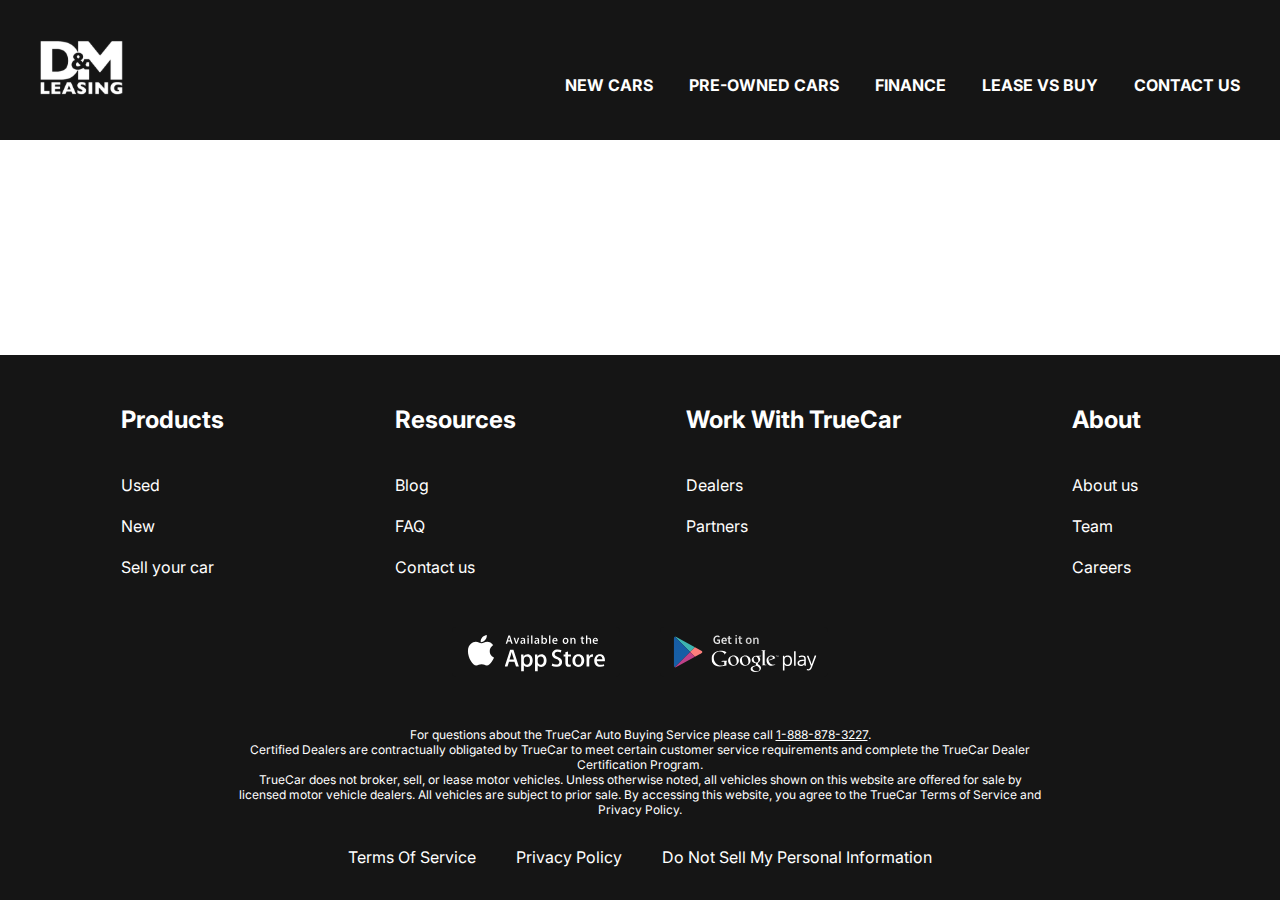
==== contact.html @ 2ee763da "add slider" ====
<!DOCTYPE html>
<html lang="ru">

<head>
  <meta charset="UTF-8">
  <meta http-equiv="X-UA-Compatible" content="IE=edge">
  <meta name="viewport" content="width=device-width, initial-scale=1.0">
  <title>D&M Leasing</title>
  <link rel="preconnect" href="https://fonts.googleapis.com">
  <link rel="preconnect" href="https://fonts.gstatic.com" crossorigin>
  <link href="https://fonts.googleapis.com/css2?family=Inter:wght@400;700&display=swap" rel="stylesheet">
  <link href="styles/reset.css" rel="stylesheet">
  <link href="styles/global.css" rel="stylesheet">
  <link href="styles/style.css" rel="stylesheet">
</head>

<body>

  <header class="header">
    <div class="container">
      <div class="header__inner">
        <a class="logo" href="#">
          <img class="logo__img" src="images/logo.svg" alt="Логотип сайта">
        </a>
        <nav class="menu">
          <ul class="menu__list">
            <li class="menu__item">
              <a class="menu__link" href="#">New cars</a>
            </li>
            <li class="menu__item">
              <a class="menu__link" href="#">Pre-owned cars</a>
            </li>
            <li class="menu__item">
              <a class="menu__link" href="#">Finance</a>
            </li>
            <li class="menu__item">
              <a class="menu__link" href="#">Lease vs buy</a>
            </li>
            <li class="menu__item">
              <a class="menu__link" href="#">Contact us</a>
            </li>
          </ul>
        </nav>
      </div>
    </div>
  </header>

  <main class="main">

  </main>

  <footer class="footer">
    <div class="container">
      <nav class="footer__menu">
        <ul class="footer__menu-list">
          <li class="footer__menu-item">
            <h5 class="footer__menu-title">Products</h5>
          </li>
          <li class="footer__menu-item">
            <a class="footer__menu-link" href="#">Used</a>
          </li>
          <li class="footer__menu-item">
            <a class="footer__menu-link" href="#">New</a>
          </li>
          <li class="footer__menu-item">
            <a class="footer__menu-link" href="#">Sell your car</a>
          </li>
        </ul>
        <ul class="footer__menu-list">
          <li class="footer__menu-item">
            <h5 class="footer__menu-title">Resources</h5>
          </li>
          <li class="footer__menu-item">
            <a class="footer__menu-link" href="#">Blog</a>
          </li>
          <li class="footer__menu-item">
            <a class="footer__menu-link" href="#">FAQ</a>
          </li>
          <li class="footer__menu-item">
            <a class="footer__menu-link" href="#">Contact us</a>
          </li>
        </ul>
        <ul class="footer__menu-list">
          <li class="footer__menu-item">
            <h5 class="footer__menu-title">Work With TrueCar</h5>
          </li>
          <li class="footer__menu-item">
            <a class="footer__menu-link" href="#">Dealers</a>
          </li>
          <li class="footer__menu-item">
            <a class="footer__menu-link" href="#">Partners</a>
          </li>
        </ul>
        <ul class="footer__menu-list">
          <li class="footer__menu-item">
            <h5 class="footer__menu-title">About</h5>
          </li>
          <li class="footer__menu-item">
            <a class="footer__menu-link" href="#">About us</a>
          </li>
          <li class="footer__menu-item">
            <a class="footer__menu-link" href="#">Team</a>
          </li>
          <li class="footer__menu-item">
            <a class="footer__menu-link" href="#">Careers</a>
          </li>
        </ul>
      </nav>
      <ul class="apps">
        <li class="apps__item">
          <a class="apps__link" href="#">
            <img class="apps__img" src="images/appstore.svg" alt="">
          </a>
        </li>
        <li class="apps__item">
          <a class="apps__link" href="#">
            <img class="apps__img" src="images/googleplay.svg" alt="">
          </a>
        </li>
      </ul>
      <div class="footer__info">
        <p class="footer__info-text">
          For questions about the TrueCar Auto Buying Service please call <a class="footer__info-link"
            href="tel:+18888783227"> 1-888-878-3227</a>.
        </p>
        <p class="footer__info-text">
          Certified Dealers are contractually obligated by TrueCar to meet certain customer service requirements and
          complete the TrueCar Dealer Certification Program.
        </p>
        <p class="footer__info-text">
          TrueCar does not broker, sell, or lease motor vehicles. Unless otherwise noted, all vehicles shown on this
          website are offered for sale by licensed motor vehicle dealers. All vehicles are subject to prior sale. By
          accessing this website, you agree to the TrueCar Terms of Service and Privacy Policy.
        </p>
      </div>
      <ul class="footer__bottom">
        <li class="footer__bottom-item">
          <a class="footer__bottom-lik" href="#">Terms of service</a>
        </li>
        <li class="footer__bottom-item">
          <a class="footer__bottom-lik" href="#">Privacy Policy</a>
        </li>
        <li class="footer__bottom-item">
          <a class="footer__bottom-lik" href="#">Do Not Sell My Personal Information</a>
        </li>
      </ul>
    </div>
  </footer>

</body>

</html>
---- styles/global.css ----
body {
  height: 100vh;
  font-family: 'Inter', sans-serif;
  font-size: 16px;
  font-weight: 400;
  color: #151515;
  display: flex;
  flex-direction: column;
}

.container {
  max-width: 1220px;
  padding: 0 10px;
  margin: 0 auto;
}

.main {
  flex-grow: 1;
}

.btn {
  display: inline-block;
  text-transform: uppercase;
  padding: 13px 67px;
  background-color: #151515;
  transition: background-color 0.5s;
}

.btn-big {
  padding: 23px 113px;
  font-size: 36px;
  font-weight: 700;
}

.btn:hover {
  background-color: #0066ff;
}
---- styles/style.css ----
:root {
  --white: #fff;
  --gray: #e8e8e8;
  --blue: #0066ff;
  --black: #151515;
}

/* Header */

.header {
  /* position: relative; */
  background-color: var(--black);
  z-index: 3;
}

.header-main {
  position: absolute;
  left: 0;
  right: 0;
  background-color: transparent;
}

.header__inner {
  display: flex;
  justify-content: space-between;
  align-items: flex-end;
  padding: 40px 0 45px;
}

.menu__list {
  display: flex;
  gap: 36px;
}

.menu__link {
  color: var(--white);
  text-transform: uppercase;
  font-weight: 700;
}

/* Top */

.top {
  position: absolute;
  left: 0;
  right: 0;
  padding-top: 247px;
  text-align: center;
  color: var(--white);
  z-index: 2;
}

.top__title {
  font-size: 96px;
  font-weight: 700;
  margin-bottom: 38px;
}

/* Slider */

.swiper-wrapper::after {
  position: absolute;
  content: '';
  width: 100%;
  height: 100%;
  background-color: rgba(21,21,21,.3);
}

.swiper-slide {
  position: relative;
  height: 100vh;
  background-repeat: no-repeat;
  background-size: cover;
  background-position: center;
}

.swiper-pagination {
  bottom: 88px !important;
}

.swiper-pagination-bullet {
  width: 120px;
  height: 3px;
  border-radius: 0;
  background: var(--black);
  opacity: 1;
  margin: 0 15px !important;
}

.swiper-pagination-bullet-active {
  height: 6px;
  background: var(--white);
}

/* Footer */

.footer {
  background-color: var(--black);
  color: var(--white);
  text-align: center;
  padding: 50px 0 33px;
}

.footer__menu {
  text-align: left;
  display: flex;
  justify-content: space-between;
  padding: 0 99px 0 81px;
  margin: 0 auto 50px;
}

.footer__menu-list {
  max-width: 250px;
}

.footer__menu-title {
  font-size: 24px;
  font-weight: 700;
}

.footer__menu-item:not(:last-child) {
  margin-bottom: 21px;
}

.footer__menu-item:nth-child(1) {
  margin-bottom: 41px;
}

.apps {
  display: flex;
  justify-content: center;
  gap: 40px;
  margin-bottom: 50px;
}

.footer__info {
  max-width: 806px;
  font-size: 12px;
  margin: 0 auto 30px;
}

.footer__info-link {
  text-decoration: underline;
}

.footer__bottom {
  text-transform: capitalize;
  display: flex;
  justify-content: center;
  gap: 40px;
}
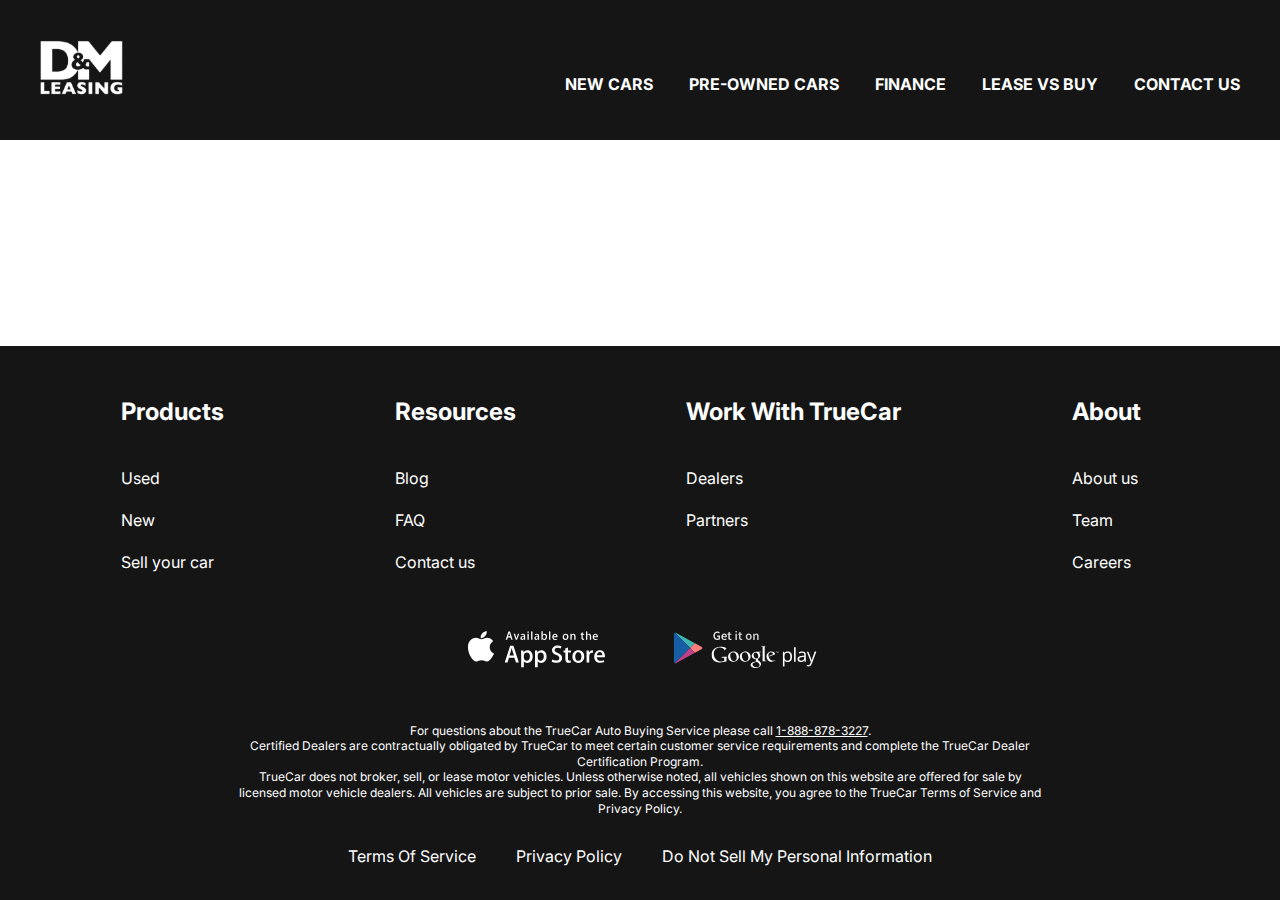
==== commit 3a3769c3: "add promo" ====
--- a/contact.html
+++ b/contact.html
@@ -19,7 +19,7 @@
   <header class="header">
     <div class="container">
       <div class="header__inner">
-        <a class="logo" href="#">
+        <a class="logo" href="index.html">
           <img class="logo__img" src="images/logo.svg" alt="Логотип сайта">
         </a>
         <nav class="menu">
--- a/styles/global.css
+++ b/styles/global.css
@@ -1,7 +1,9 @@
 body {
   height: 100vh;
+  text-align: center;
   font-family: 'Inter', sans-serif;
   font-size: 16px;
+  line-height: 1.3;
   font-weight: 400;
   color: #151515;
   display: flex;
@@ -16,6 +18,25 @@
 
 .main {
   flex-grow: 1;
+}
+
+.section {
+  margin-bottom: 150px;
+}
+
+.title {
+  text-transform: capitalize;
+  font-size: 48px;
+  line-height: 58px;
+  font-weight: 700;
+  margin-bottom: 50px;
+}
+
+.slogan {
+  font-size: 24px;
+  line-height: 29px;
+  font-weight: 700;
+  margin-bottom: 50px;
 }
 
 .btn {
--- a/styles/style.css
+++ b/styles/style.css
@@ -8,7 +8,6 @@
 /* Header */
 
 .header {
-  /* position: relative; */
   background-color: var(--black);
   z-index: 3;
 }
@@ -45,13 +44,13 @@
   left: 0;
   right: 0;
   padding-top: 247px;
-  text-align: center;
   color: var(--white);
   z-index: 2;
 }
 
 .top__title {
   font-size: 96px;
+  line-height: 116px;
   font-weight: 700;
   margin-bottom: 38px;
 }
@@ -75,7 +74,7 @@
 }
 
 .swiper-pagination {
-  bottom: 88px !important;
+  bottom: 87px !important;
 }
 
 .swiper-pagination-bullet {
@@ -92,12 +91,90 @@
   background: var(--white);
 }
 
+/* Advantages */
+
+.advantages__list {
+  display: grid;
+  grid-template-columns: repeat(4, 1fr);
+  gap: 40px;
+}
+
+.advantages__item {
+  text-align: left;
+  background-repeat: no-repeat;
+  background-position: top center;
+  background-size: 150px 150px;
+  padding-top: 180px;
+}
+
+.advantages__title {
+  text-align: center;
+  text-transform: capitalize;
+  margin-bottom: 30px;
+}
+
+/* About */
+
+.about__container {
+  max-width: 594px;
+  margin: 0 auto;
+  text-align: left;
+}
+
+.about__inner {
+  padding: 0 7px;
+}
+
+.about__text {
+  margin-bottom: 50px;
+}
+
+.about__list {
+  width: 270px;
+  margin: 0 0 72px auto;
+  counter-reset: num;
+}
+
+.about__item {
+  position: relative;
+  display: flex;
+  min-height: 100px;
+  align-items: center;
+}
+
+.about__item::before {
+  position: absolute;
+  content: counter(num);
+  counter-increment: num;
+  display: inline-block;
+  left: -240px;
+  width: 100px;
+  height: 100px;
+  font-size: 48px;
+  font-weight: 700;
+  line-height: 100px;
+  background-color: var(--blue);
+  color: var(--white);
+  border-radius: 100%;
+  text-align: center;
+}
+
+.about__item:not(:last-child) {
+  margin-bottom: 40px;
+}
+
+/* Promo */
+
+.promo__title {
+  text-transform: uppercase;
+  margin-bottom: 20px;
+}
+
 /* Footer */
 
 .footer {
   background-color: var(--black);
   color: var(--white);
-  text-align: center;
   padding: 50px 0 33px;
 }
 
